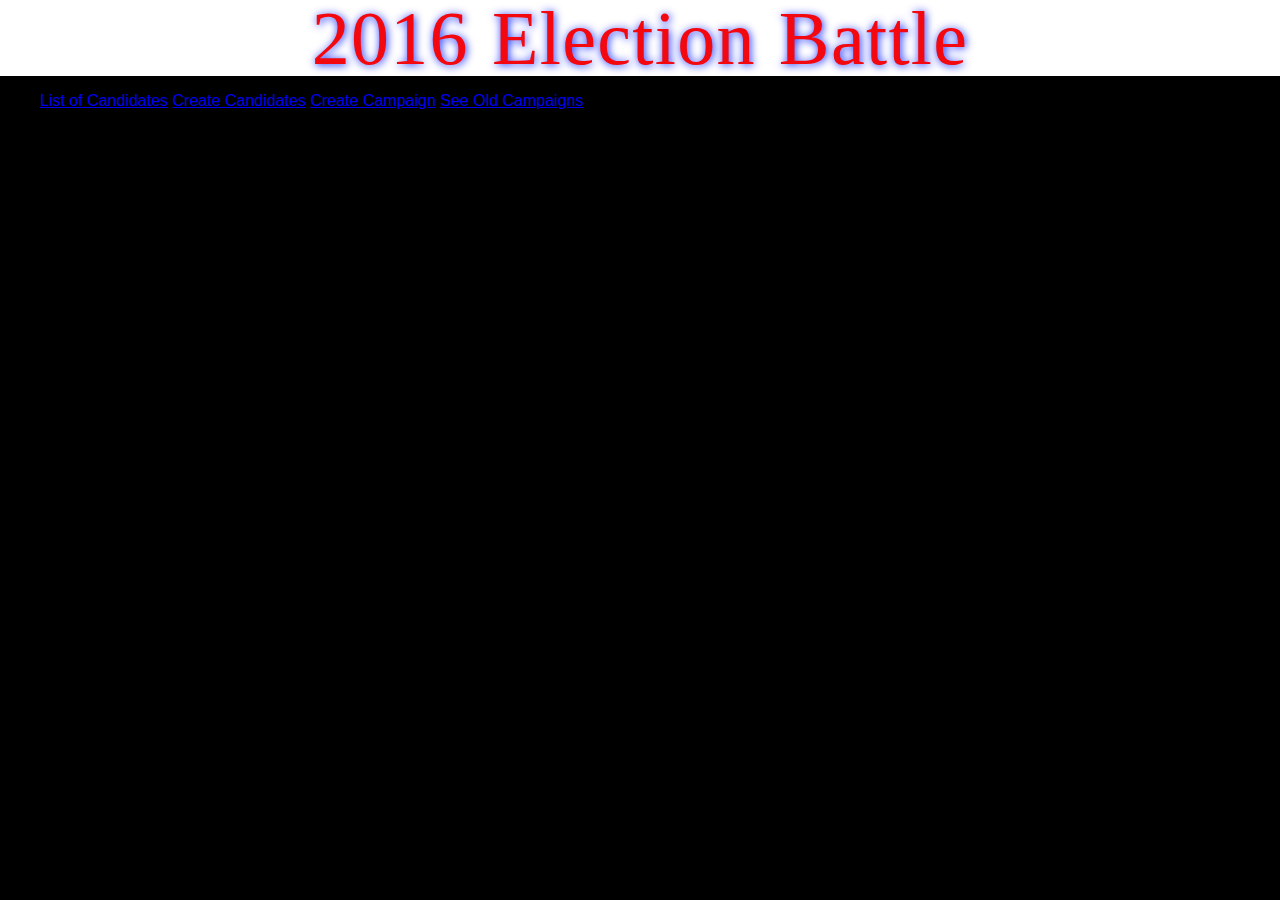
==== client/public/index.html @ ceeff2a2 "styled the background and header of the election page" ====
<!DOCTYPE html>
<html>
    <head>
        <meta charset='utf-8'>
        <title>2016 Election Battle</title>

        <link href='css/style.css' rel='stylesheet' type='text/css'>

    </head>
    <body>

        <header>
            <h1>2016 Election Battle</h1>
        </header>

        <nav>
            <ul>
                <li><a class='show-candidate-list' href='#'>List of Candidates</a></li>
                <li><a class='show-create-candidates' href='#'>Create Candidates</a></li>
                <li><a class='show-create-candidate' href='#'>Create Campaign</a></li>
                <li><a class='show-old-campaign' href='#'>See Old Campaigns</a></li>
                <!-- how can we make a specific section below visible? HINT: look at the _nav.scss file! -->
            </ul>
        </nav>

        <main>
            <section class='list-of-candidates'>
                <h2>List of Candidates</h2>
                <ul> </ul>
            </section>

            <!-- what other sections do we need? -->

            <section class='create-a-candidate'>
                <h2>Create a New Candidate</h2>
                <form>
                    <aside>
                        <label for='new-name'>Name</label>
                        <input type='text' id='name' name='name' required>
                    </aside>
                    <aside>
                        <label for='new-avatar'>Avatar</label>
                        <input type='text' id='image_url' name='image_url' required>
                    </aside>
                    <aside>
                        <label for='new-intelligence'>Intelligence</label>
                        <input type='number' id='intelligence' name='intelligence' min='0' max='10' value='0' required>
                    </aside>
                    <aside>
                        <label for='new-charisma'>Charisma</label>
                        <input type='number' id='charisma' name='charisma' min='0' max='10' value='0' required>
                    </aside>
                    <aside>
                        <label for='new-willpower'>Willpower</label>
                        <input type='number' id='willpower' name='willpower' min='0' max='10' value='0' required>
                    </aside>
                    <aside>
                        <input type='submit' value='Create Candidate'>
                    </aside>
                </form>
            </section>

        </main>

        <script src= "https://ajax.googleapis.com/ajax/libs/jquery/3.1.1/jquery.min.js"></script>
        <script src= 'js/data.js'></script>
        <script src= 'js/ui.js'></script>
    </body>
</html>
---- client/public/css/style.css ----
/*! normalize.css v5.0.0 | MIT License | github.com/necolas/normalize.css */
/**
 * 1. Change the default font family in all browsers (opinionated).
 * 2. Correct the line height in all browsers.
 * 3. Prevent adjustments of font size after orientation changes in
 *    IE on Windows Phone and in iOS.
 */
/* Document
   ========================================================================== */
html {
  font-family: sans-serif;
  /* 1 */
  line-height: 1.15;
  /* 2 */
  -ms-text-size-adjust: 100%;
  /* 3 */
  -webkit-text-size-adjust: 100%;
  /* 3 */ }

/* Sections
   ========================================================================== */
/**
 * Remove the margin in all browsers (opinionated).
 */
body {
  margin: 0; }

/**
 * Add the correct display in IE 9-.
 */
article,
aside,
footer,
header,
nav,
section {
  display: block; }

/**
 * Correct the font size and margin on `h1` elements within `section` and
 * `article` contexts in Chrome, Firefox, and Safari.
 */
h1 {
  font-size: 2em;
  margin: 0.67em 0; }

/* Grouping content
   ========================================================================== */
/**
 * Add the correct display in IE 9-.
 * 1. Add the correct display in IE.
 */
figcaption,
figure,
main {
  /* 1 */
  display: block; }

/**
 * Add the correct margin in IE 8.
 */
figure {
  margin: 1em 40px; }

/**
 * 1. Add the correct box sizing in Firefox.
 * 2. Show the overflow in Edge and IE.
 */
hr {
  box-sizing: content-box;
  /* 1 */
  height: 0;
  /* 1 */
  overflow: visible;
  /* 2 */ }

/**
 * 1. Correct the inheritance and scaling of font size in all browsers.
 * 2. Correct the odd `em` font sizing in all browsers.
 */
pre {
  font-family: monospace, monospace;
  /* 1 */
  font-size: 1em;
  /* 2 */ }

/* Text-level semantics
   ========================================================================== */
/**
 * 1. Remove the gray background on active links in IE 10.
 * 2. Remove gaps in links underline in iOS 8+ and Safari 8+.
 */
a {
  background-color: transparent;
  /* 1 */
  -webkit-text-decoration-skip: objects;
  /* 2 */ }

/**
 * Remove the outline on focused links when they are also active or hovered
 * in all browsers (opinionated).
 */
a:active,
a:hover {
  outline-width: 0; }

/**
 * 1. Remove the bottom border in Firefox 39-.
 * 2. Add the correct text decoration in Chrome, Edge, IE, Opera, and Safari.
 */
abbr[title] {
  border-bottom: none;
  /* 1 */
  text-decoration: underline;
  /* 2 */
  text-decoration: underline dotted;
  /* 2 */ }

/**
 * Prevent the duplicate application of `bolder` by the next rule in Safari 6.
 */
b,
strong {
  font-weight: inherit; }

/**
 * Add the correct font weight in Chrome, Edge, and Safari.
 */
b,
strong {
  font-weight: bolder; }

/**
 * 1. Correct the inheritance and scaling of font size in all browsers.
 * 2. Correct the odd `em` font sizing in all browsers.
 */
code,
kbd,
samp {
  font-family: monospace, monospace;
  /* 1 */
  font-size: 1em;
  /* 2 */ }

/**
 * Add the correct font style in Android 4.3-.
 */
dfn {
  font-style: italic; }

/**
 * Add the correct background and color in IE 9-.
 */
mark {
  background-color: #ff0;
  color: #000; }

/**
 * Add the correct font size in all browsers.
 */
small {
  font-size: 80%; }

/**
 * Prevent `sub` and `sup` elements from affecting the line height in
 * all browsers.
 */
sub,
sup {
  font-size: 75%;
  line-height: 0;
  position: relative;
  vertical-align: baseline; }

sub {
  bottom: -0.25em; }

sup {
  top: -0.5em; }

/* Embedded content
   ========================================================================== */
/**
 * Add the correct display in IE 9-.
 */
audio,
video {
  display: inline-block; }

/**
 * Add the correct display in iOS 4-7.
 */
audio:not([controls]) {
  display: none;
  height: 0; }

/**
 * Remove the border on images inside links in IE 10-.
 */
img {
  border-style: none; }

/**
 * Hide the overflow in IE.
 */
svg:not(:root) {
  overflow: hidden; }

/* Forms
   ========================================================================== */
/**
 * 1. Change the font styles in all browsers (opinionated).
 * 2. Remove the margin in Firefox and Safari.
 */
button,
input,
optgroup,
select,
textarea {
  font-family: sans-serif;
  /* 1 */
  font-size: 100%;
  /* 1 */
  line-height: 1.15;
  /* 1 */
  margin: 0;
  /* 2 */ }

/**
 * Show the overflow in IE.
 * 1. Show the overflow in Edge.
 */
button,
input {
  /* 1 */
  overflow: visible; }

/**
 * Remove the inheritance of text transform in Edge, Firefox, and IE.
 * 1. Remove the inheritance of text transform in Firefox.
 */
button,
select {
  /* 1 */
  text-transform: none; }

/**
 * 1. Prevent a WebKit bug where (2) destroys native `audio` and `video`
 *    controls in Android 4.
 * 2. Correct the inability to style clickable types in iOS and Safari.
 */
button,
html [type="button"],
[type="reset"],
[type="submit"] {
  -webkit-appearance: button;
  /* 2 */ }

/**
 * Remove the inner border and padding in Firefox.
 */
button::-moz-focus-inner,
[type="button"]::-moz-focus-inner,
[type="reset"]::-moz-focus-inner,
[type="submit"]::-moz-focus-inner {
  border-style: none;
  padding: 0; }

/**
 * Restore the focus styles unset by the previous rule.
 */
button:-moz-focusring,
[type="button"]:-moz-focusring,
[type="reset"]:-moz-focusring,
[type="submit"]:-moz-focusring {
  outline: 1px dotted ButtonText; }

/**
 * Change the border, margin, and padding in all browsers (opinionated).
 */
fieldset {
  border: 1px solid #c0c0c0;
  margin: 0 2px;
  padding: 0.35em 0.625em 0.75em; }

/**
 * 1. Correct the text wrapping in Edge and IE.
 * 2. Correct the color inheritance from `fieldset` elements in IE.
 * 3. Remove the padding so developers are not caught out when they zero out
 *    `fieldset` elements in all browsers.
 */
legend {
  box-sizing: border-box;
  /* 1 */
  color: inherit;
  /* 2 */
  display: table;
  /* 1 */
  max-width: 100%;
  /* 1 */
  padding: 0;
  /* 3 */
  white-space: normal;
  /* 1 */ }

/**
 * 1. Add the correct display in IE 9-.
 * 2. Add the correct vertical alignment in Chrome, Firefox, and Opera.
 */
progress {
  display: inline-block;
  /* 1 */
  vertical-align: baseline;
  /* 2 */ }

/**
 * Remove the default vertical scrollbar in IE.
 */
textarea {
  overflow: auto; }

/**
 * 1. Add the correct box sizing in IE 10-.
 * 2. Remove the padding in IE 10-.
 */
[type="checkbox"],
[type="radio"] {
  box-sizing: border-box;
  /* 1 */
  padding: 0;
  /* 2 */ }

/**
 * Correct the cursor style of increment and decrement buttons in Chrome.
 */
[type="number"]::-webkit-inner-spin-button,
[type="number"]::-webkit-outer-spin-button {
  height: auto; }

/**
 * 1. Correct the odd appearance in Chrome and Safari.
 * 2. Correct the outline style in Safari.
 */
[type="search"] {
  -webkit-appearance: textfield;
  /* 1 */
  outline-offset: -2px;
  /* 2 */ }

/**
 * Remove the inner padding and cancel buttons in Chrome and Safari on macOS.
 */
[type="search"]::-webkit-search-cancel-button,
[type="search"]::-webkit-search-decoration {
  -webkit-appearance: none; }

/**
 * 1. Correct the inability to style clickable types in iOS and Safari.
 * 2. Change font properties to `inherit` in Safari.
 */
::-webkit-file-upload-button {
  -webkit-appearance: button;
  /* 1 */
  font: inherit;
  /* 2 */ }

/* Interactive
   ========================================================================== */
/*
 * Add the correct display in IE 9-.
 * 1. Add the correct display in Edge, IE, and Firefox.
 */
details,
menu {
  display: block; }

/*
 * Add the correct display in all browsers.
 */
summary {
  display: list-item; }

/* Scripting
   ========================================================================== */
/**
 * Add the correct display in IE 9-.
 */
canvas {
  display: inline-block; }

/**
 * Add the correct display in IE.
 */
template {
  display: none; }

/* Hidden
   ========================================================================== */
/**
 * Add the correct display in IE 10-.
 */
[hidden] {
  display: none; }

body {
  background-image: url("http://www.ecollegetimes.com/wp-content/uploads/2016/10/53801535_xl.jpg");
  background-color: #000000;
  background-size: 100%; }

header {
  background-color: #FFFFFF; }

h1 {
  text-shadow: 1px 1px 8px #0820ff;
  font-weight: normal;
  color: #F2080E;
  letter-spacing: 1pt;
  word-spacing: 2pt;
  font-size: 76px;
  text-align: center;
  font-family: times new roman, times, serif;
  line-height: 1;
  margin: 0px;
  padding: 0px; }

nav ul li {
  display: inline-block; }

section {
  display: none; }

section.visible {
  display: block; }

/*# sourceMappingURL=style.css.map */
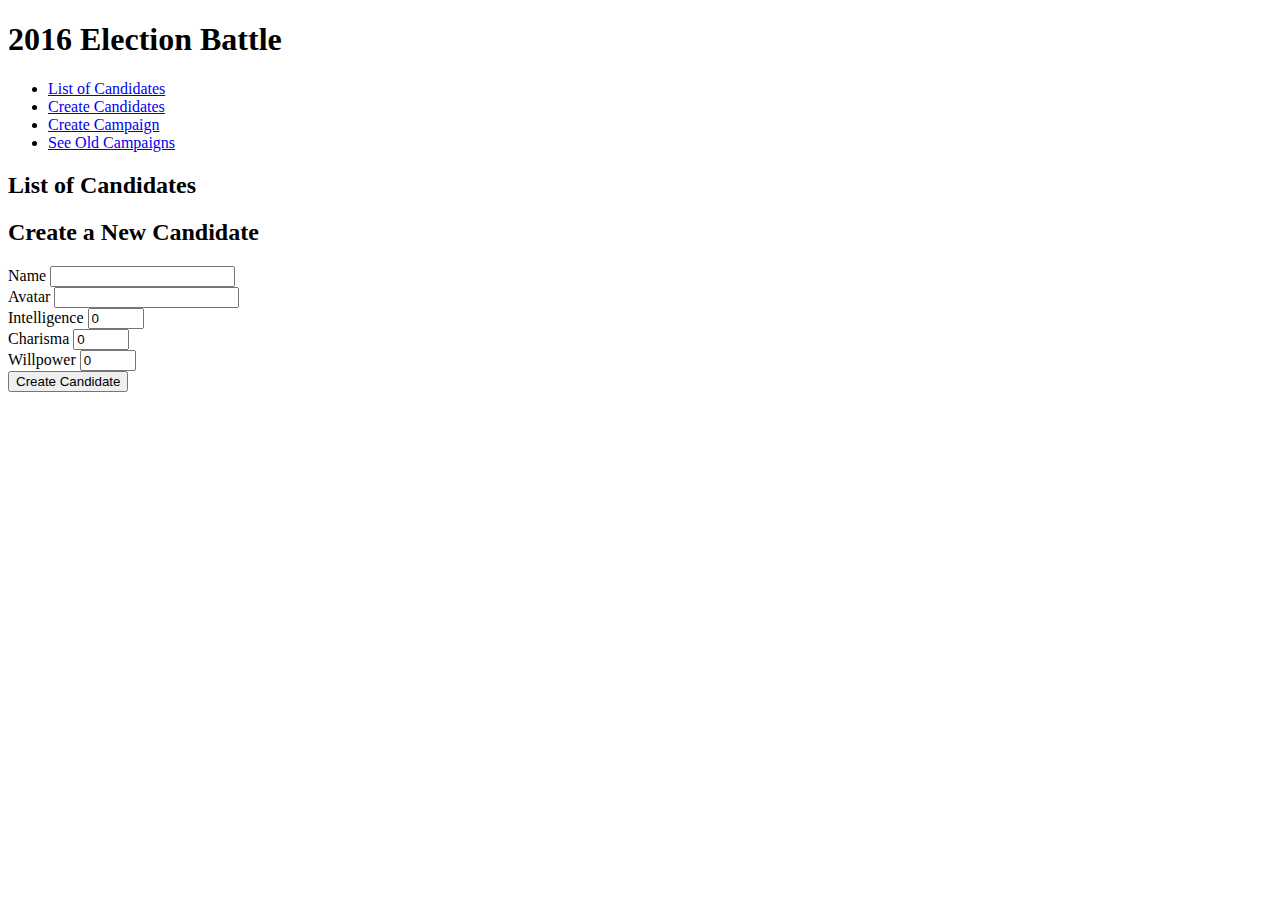
==== commit 250a5cae: "Merge branch 'clickList'" ====
--- a/client/public/index.html
+++ b/client/public/index.html
@@ -4,7 +4,7 @@
         <meta charset='utf-8'>
         <title>2016 Election Battle</title>
 
-        <link href='css/style.css' rel='stylesheet' type='text/css'>
+        <link href='style.css' rel='stylesheet' type='text/css'>
 
     </head>
     <body>
@@ -40,7 +40,7 @@
                     </aside>
                     <aside>
                         <label for='new-avatar'>Avatar</label>
-                        <input type='text' id='image_url' name='image_url' required>
+                        <input type='url' id='image_url' name='image_url' required>
                     </aside>
                     <aside>
                         <label for='new-intelligence'>Intelligence</label>
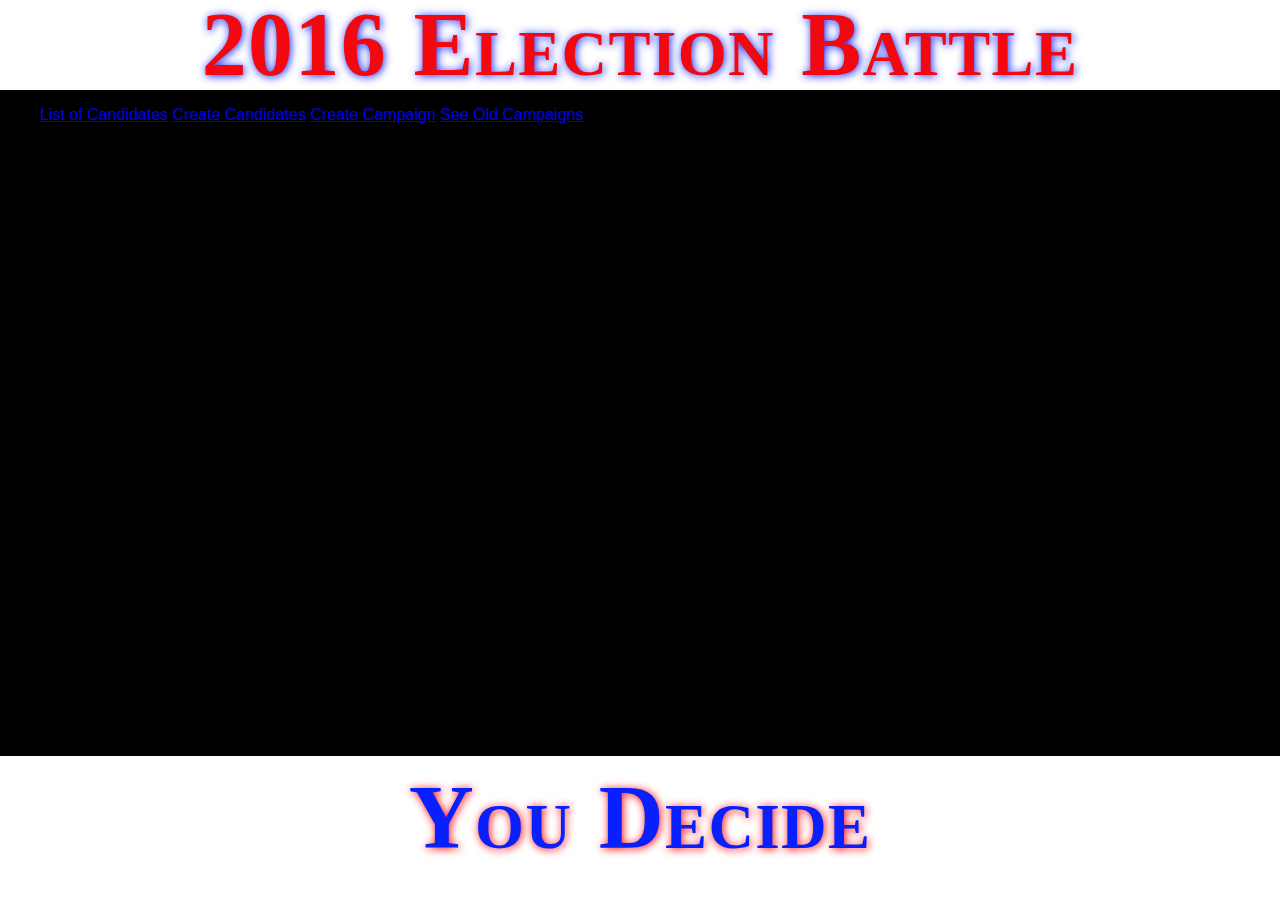
==== commit 7467e767: "big merge" ====
--- a/client/public/index.html
+++ b/client/public/index.html
@@ -4,7 +4,7 @@
         <meta charset='utf-8'>
         <title>2016 Election Battle</title>
 
-        <link href='style.css' rel='stylesheet' type='text/css'>
+        <link href='css/style.css' rel='stylesheet' type='text/css'>
 
     </head>
     <body>
@@ -40,7 +40,7 @@
                     </aside>
                     <aside>
                         <label for='new-avatar'>Avatar</label>
-                        <input type='url' id='image_url' name='image_url' required>
+                        <input type='text' id='image_url' name='image_url' required>
                     </aside>
                     <aside>
                         <label for='new-intelligence'>Intelligence</label>
@@ -62,6 +62,8 @@
 
         </main>
 
+        <footer><h2>You Decide</h2></footer>
+
         <script src= "https://ajax.googleapis.com/ajax/libs/jquery/3.1.1/jquery.min.js"></script>
         <script src= 'js/data.js'></script>
         <script src= 'js/ui.js'></script>
--- a/client/public/css/style.css
+++ b/client/public/css/style.css
@@ -0,0 +1,458 @@
+/*! normalize.css v5.0.0 | MIT License | github.com/necolas/normalize.css */
+/**
+ * 1. Change the default font family in all browsers (opinionated).
+ * 2. Correct the line height in all browsers.
+ * 3. Prevent adjustments of font size after orientation changes in
+ *    IE on Windows Phone and in iOS.
+ */
+/* Document
+   ========================================================================== */
+html {
+  font-family: sans-serif;
+  /* 1 */
+  line-height: 1.15;
+  /* 2 */
+  -ms-text-size-adjust: 100%;
+  /* 3 */
+  -webkit-text-size-adjust: 100%;
+  /* 3 */ }
+
+/* Sections
+   ========================================================================== */
+/**
+ * Remove the margin in all browsers (opinionated).
+ */
+body {
+  margin: 0; }
+
+/**
+ * Add the correct display in IE 9-.
+ */
+article,
+aside,
+footer,
+header,
+nav,
+section {
+  display: block; }
+
+/**
+ * Correct the font size and margin on `h1` elements within `section` and
+ * `article` contexts in Chrome, Firefox, and Safari.
+ */
+h1 {
+  font-size: 2em;
+  margin: 0.67em 0; }
+
+/* Grouping content
+   ========================================================================== */
+/**
+ * Add the correct display in IE 9-.
+ * 1. Add the correct display in IE.
+ */
+figcaption,
+figure,
+main {
+  /* 1 */
+  display: block; }
+
+/**
+ * Add the correct margin in IE 8.
+ */
+figure {
+  margin: 1em 40px; }
+
+/**
+ * 1. Add the correct box sizing in Firefox.
+ * 2. Show the overflow in Edge and IE.
+ */
+hr {
+  box-sizing: content-box;
+  /* 1 */
+  height: 0;
+  /* 1 */
+  overflow: visible;
+  /* 2 */ }
+
+/**
+ * 1. Correct the inheritance and scaling of font size in all browsers.
+ * 2. Correct the odd `em` font sizing in all browsers.
+ */
+pre {
+  font-family: monospace, monospace;
+  /* 1 */
+  font-size: 1em;
+  /* 2 */ }
+
+/* Text-level semantics
+   ========================================================================== */
+/**
+ * 1. Remove the gray background on active links in IE 10.
+ * 2. Remove gaps in links underline in iOS 8+ and Safari 8+.
+ */
+a {
+  background-color: transparent;
+  /* 1 */
+  -webkit-text-decoration-skip: objects;
+  /* 2 */ }
+
+/**
+ * Remove the outline on focused links when they are also active or hovered
+ * in all browsers (opinionated).
+ */
+a:active,
+a:hover {
+  outline-width: 0; }
+
+/**
+ * 1. Remove the bottom border in Firefox 39-.
+ * 2. Add the correct text decoration in Chrome, Edge, IE, Opera, and Safari.
+ */
+abbr[title] {
+  border-bottom: none;
+  /* 1 */
+  text-decoration: underline;
+  /* 2 */
+  text-decoration: underline dotted;
+  /* 2 */ }
+
+/**
+ * Prevent the duplicate application of `bolder` by the next rule in Safari 6.
+ */
+b,
+strong {
+  font-weight: inherit; }
+
+/**
+ * Add the correct font weight in Chrome, Edge, and Safari.
+ */
+b,
+strong {
+  font-weight: bolder; }
+
+/**
+ * 1. Correct the inheritance and scaling of font size in all browsers.
+ * 2. Correct the odd `em` font sizing in all browsers.
+ */
+code,
+kbd,
+samp {
+  font-family: monospace, monospace;
+  /* 1 */
+  font-size: 1em;
+  /* 2 */ }
+
+/**
+ * Add the correct font style in Android 4.3-.
+ */
+dfn {
+  font-style: italic; }
+
+/**
+ * Add the correct background and color in IE 9-.
+ */
+mark {
+  background-color: #ff0;
+  color: #000; }
+
+/**
+ * Add the correct font size in all browsers.
+ */
+small {
+  font-size: 80%; }
+
+/**
+ * Prevent `sub` and `sup` elements from affecting the line height in
+ * all browsers.
+ */
+sub,
+sup {
+  font-size: 75%;
+  line-height: 0;
+  position: relative;
+  vertical-align: baseline; }
+
+sub {
+  bottom: -0.25em; }
+
+sup {
+  top: -0.5em; }
+
+/* Embedded content
+   ========================================================================== */
+/**
+ * Add the correct display in IE 9-.
+ */
+audio,
+video {
+  display: inline-block; }
+
+/**
+ * Add the correct display in iOS 4-7.
+ */
+audio:not([controls]) {
+  display: none;
+  height: 0; }
+
+/**
+ * Remove the border on images inside links in IE 10-.
+ */
+img {
+  border-style: none; }
+
+/**
+ * Hide the overflow in IE.
+ */
+svg:not(:root) {
+  overflow: hidden; }
+
+/* Forms
+   ========================================================================== */
+/**
+ * 1. Change the font styles in all browsers (opinionated).
+ * 2. Remove the margin in Firefox and Safari.
+ */
+button,
+input,
+optgroup,
+select,
+textarea {
+  font-family: sans-serif;
+  /* 1 */
+  font-size: 100%;
+  /* 1 */
+  line-height: 1.15;
+  /* 1 */
+  margin: 0;
+  /* 2 */ }
+
+/**
+ * Show the overflow in IE.
+ * 1. Show the overflow in Edge.
+ */
+button,
+input {
+  /* 1 */
+  overflow: visible; }
+
+/**
+ * Remove the inheritance of text transform in Edge, Firefox, and IE.
+ * 1. Remove the inheritance of text transform in Firefox.
+ */
+button,
+select {
+  /* 1 */
+  text-transform: none; }
+
+/**
+ * 1. Prevent a WebKit bug where (2) destroys native `audio` and `video`
+ *    controls in Android 4.
+ * 2. Correct the inability to style clickable types in iOS and Safari.
+ */
+button,
+html [type="button"],
+[type="reset"],
+[type="submit"] {
+  -webkit-appearance: button;
+  /* 2 */ }
+
+/**
+ * Remove the inner border and padding in Firefox.
+ */
+button::-moz-focus-inner,
+[type="button"]::-moz-focus-inner,
+[type="reset"]::-moz-focus-inner,
+[type="submit"]::-moz-focus-inner {
+  border-style: none;
+  padding: 0; }
+
+/**
+ * Restore the focus styles unset by the previous rule.
+ */
+button:-moz-focusring,
+[type="button"]:-moz-focusring,
+[type="reset"]:-moz-focusring,
+[type="submit"]:-moz-focusring {
+  outline: 1px dotted ButtonText; }
+
+/**
+ * Change the border, margin, and padding in all browsers (opinionated).
+ */
+fieldset {
+  border: 1px solid #c0c0c0;
+  margin: 0 2px;
+  padding: 0.35em 0.625em 0.75em; }
+
+/**
+ * 1. Correct the text wrapping in Edge and IE.
+ * 2. Correct the color inheritance from `fieldset` elements in IE.
+ * 3. Remove the padding so developers are not caught out when they zero out
+ *    `fieldset` elements in all browsers.
+ */
+legend {
+  box-sizing: border-box;
+  /* 1 */
+  color: inherit;
+  /* 2 */
+  display: table;
+  /* 1 */
+  max-width: 100%;
+  /* 1 */
+  padding: 0;
+  /* 3 */
+  white-space: normal;
+  /* 1 */ }
+
+/**
+ * 1. Add the correct display in IE 9-.
+ * 2. Add the correct vertical alignment in Chrome, Firefox, and Opera.
+ */
+progress {
+  display: inline-block;
+  /* 1 */
+  vertical-align: baseline;
+  /* 2 */ }
+
+/**
+ * Remove the default vertical scrollbar in IE.
+ */
+textarea {
+  overflow: auto; }
+
+/**
+ * 1. Add the correct box sizing in IE 10-.
+ * 2. Remove the padding in IE 10-.
+ */
+[type="checkbox"],
+[type="radio"] {
+  box-sizing: border-box;
+  /* 1 */
+  padding: 0;
+  /* 2 */ }
+
+/**
+ * Correct the cursor style of increment and decrement buttons in Chrome.
+ */
+[type="number"]::-webkit-inner-spin-button,
+[type="number"]::-webkit-outer-spin-button {
+  height: auto; }
+
+/**
+ * 1. Correct the odd appearance in Chrome and Safari.
+ * 2. Correct the outline style in Safari.
+ */
+[type="search"] {
+  -webkit-appearance: textfield;
+  /* 1 */
+  outline-offset: -2px;
+  /* 2 */ }
+
+/**
+ * Remove the inner padding and cancel buttons in Chrome and Safari on macOS.
+ */
+[type="search"]::-webkit-search-cancel-button,
+[type="search"]::-webkit-search-decoration {
+  -webkit-appearance: none; }
+
+/**
+ * 1. Correct the inability to style clickable types in iOS and Safari.
+ * 2. Change font properties to `inherit` in Safari.
+ */
+::-webkit-file-upload-button {
+  -webkit-appearance: button;
+  /* 1 */
+  font: inherit;
+  /* 2 */ }
+
+/* Interactive
+   ========================================================================== */
+/*
+ * Add the correct display in IE 9-.
+ * 1. Add the correct display in Edge, IE, and Firefox.
+ */
+details,
+menu {
+  display: block; }
+
+/*
+ * Add the correct display in all browsers.
+ */
+summary {
+  display: list-item; }
+
+/* Scripting
+   ========================================================================== */
+/**
+ * Add the correct display in IE 9-.
+ */
+canvas {
+  display: inline-block; }
+
+/**
+ * Add the correct display in IE.
+ */
+template {
+  display: none; }
+
+/* Hidden
+   ========================================================================== */
+/**
+ * Add the correct display in IE 10-.
+ */
+[hidden] {
+  display: none; }
+
+body {
+  background-image: url("http://www.ecollegetimes.com/wp-content/uploads/2016/10/53801535_xl.jpg");
+  background-color: #000000;
+  background-size: 100%; }
+
+header {
+  background-color: #FFFFFF;
+  border-bottom-color: red; }
+
+h1 {
+  text-shadow: 1px 1px 8px #0820ff;
+  font-weight: bold;
+  font-variant: small-caps;
+  color: #F2080E;
+  letter-spacing: 1pt;
+  word-spacing: 2pt;
+  font-size: 90px;
+  text-align: center;
+  font-family: times new roman, times, serif;
+  line-height: 1;
+  margin: 0px;
+  padding: 0px; }
+
+footer {
+  position: absolute;
+  bottom: 0;
+  height: 144px;
+  background: #FFFFFF;
+  width: 100%; }
+
+h2 {
+  text-shadow: 1px 1px 8px red;
+  font-weight: bold;
+  font-variant: small-caps;
+  color: #0820FF;
+  letter-spacing: 1pt;
+  word-spacing: 2pt;
+  font-size: 90px;
+  text-align: center;
+  font-family: times new roman, times, serif;
+  line-height: 1;
+  margin-top: 17px;
+  padding: 0px; }
+
+nav ul li {
+  display: inline-block; }
+
+section {
+  display: none; }
+
+section.visible {
+  display: block; }
+
+/*# sourceMappingURL=style.css.map */
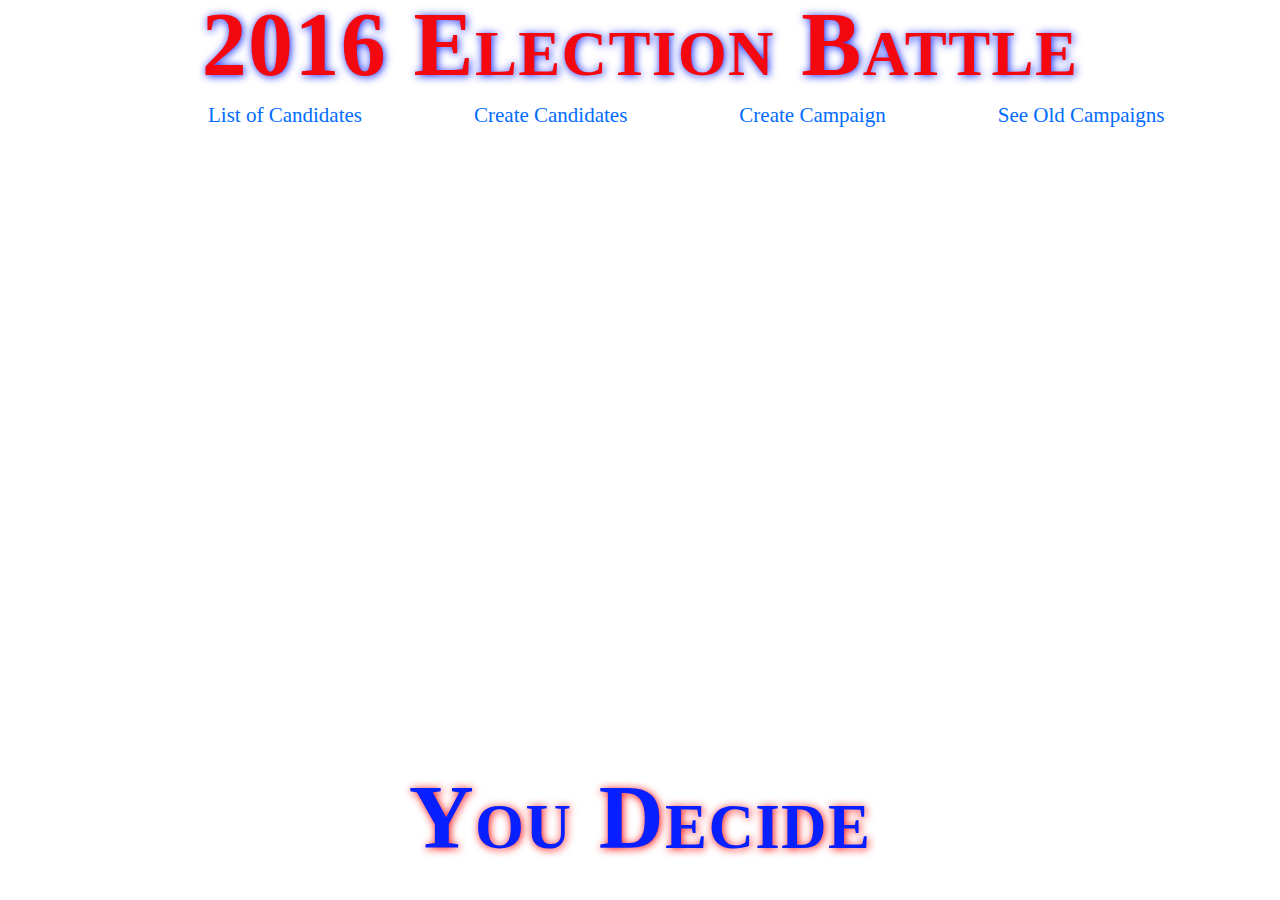
==== commit b4fa10d9: "more styles in nav and the forms" ====
--- a/client/public/index.html
+++ b/client/public/index.html
@@ -40,7 +40,7 @@
                     </aside>
                     <aside>
                         <label for='new-avatar'>Avatar</label>
-                        <input type='text' id='image_url' name='image_url' required>
+                        <input type='url' id='image_url' name='image_url' required>
                     </aside>
                     <aside>
                         <label for='new-intelligence'>Intelligence</label>
@@ -62,7 +62,7 @@
 
         </main>
 
-        <footer><h2>You Decide</h2></footer>
+        <footer><h4>You Decide</h4></footer>
 
         <script src= "https://ajax.googleapis.com/ajax/libs/jquery/3.1.1/jquery.min.js"></script>
         <script src= 'js/data.js'></script>
--- a/client/public/css/style.css
+++ b/client/public/css/style.css
@@ -404,7 +404,6 @@
 
 body {
   background-image: url("http://www.ecollegetimes.com/wp-content/uploads/2016/10/53801535_xl.jpg");
-  background-color: #000000;
   background-size: 100%; }
 
 header {
@@ -432,7 +431,7 @@
   background: #FFFFFF;
   width: 100%; }
 
-h2 {
+h4 {
   text-shadow: 1px 1px 8px red;
   font-weight: bold;
   font-variant: small-caps;
@@ -441,13 +440,13 @@
   word-spacing: 2pt;
   font-size: 90px;
   text-align: center;
-  font-family: times new roman, times, serif;
+  font-family: 'Times New Roman', times, serif;
   line-height: 1;
   margin-top: 17px;
   padding: 0px; }
 
-nav ul li {
-  display: inline-block; }
+h2 {
+  font-family: "Courier New", Courier, monospace; }
 
 section {
   display: none; }
@@ -455,4 +454,88 @@
 section.visible {
   display: block; }
 
+ul {
+  background-image: url("https://upload.wikimedia.org/wikipedia/commons/thumb/0/03/Bonnie_Blue_flag_of_the_Confederate_States_of_America.svg/250px-Bonnie_Blue_flag_of_the_Confederate_States_of_America.svg.png");
+  background-position: right;
+  list-style-type: none;
+  height: 50px;
+  margin: 0;
+  text-align: center; }
+
+li {
+  float: left; }
+
+ul a {
+  background-image: url("https://upload.wikimedia.org/wikipedia/commons/thumb/0/03/Bonnie_Blue_flag_of_the_Confederate_States_of_America.svg/250px-Bonnie_Blue_flag_of_the_Confederate_States_of_America.svg.png");
+  background-repeat: no-repeat;
+  background-position: right;
+  padding-right: 0px;
+  padding-left: 112px;
+  display: block;
+  /*margin-right: 0%;
+  margin-left: 100%;*/
+  width: 100%;
+  line-height: 50px;
+  text-decoration: none;
+  font-family: Georgia, "Times New Roman", Times, serif;
+  font-size: 21px;
+  color: #006cff;
+  text-shadow: -1px 0 #ffffff, 0 1px #ffffff, 1px 0 #ffffff, 0 -1px #ffffff; }
+
+ul a:hover {
+  color: #ffffff;
+  text-shadow: -1px 0 #006cff, 0 1px #006cff, 1px 0 #006cff, 0 -1px #006cff; }
+
+* {
+  font-family: Courier New; }
+
+h2 {
+  font-weight: bold;
+  font-size: 14pt;
+  padding: 5px 0;
+  margin: 5px 0;
+  border: 1px solid #ff0000;
+  border-width: 2px 0; }
+
+h3 {
+  font-weight: normal;
+  font-size: 12pt;
+  padding: 5px 0;
+  margin: 5px 0;
+  border: 1px solid #0000ff;
+  border-width: 1px 0; }
+
+input[type='submit'] {
+  padding: 5px 20px;
+  cursor: pointer; }
+
+aside label {
+  display: block;
+  list-style: none;
+  margin: 0;
+  padding: 0; }
+
+aside label {
+  padding: 5px 0; }
+
+aside label {
+  display: block;
+  cursor: pointer; }
+
+.button {
+  margin-top: 10px;
+  background: #ff0000;
+  background-image: linear-gradient(to bottom, #ff0000, #0099ff);
+  border-radius: 28px;
+  font-family: Courier New;
+  color: #ffffff;
+  font-size: 15px;
+  padding: 10px 20px 10px 20px;
+  text-decoration: none; }
+
+.button:hover {
+  background: #0099ff;
+  background-image: linear-gradient(to bottom, #0099ff, #ff0000);
+  text-decoration: none; }
+
 /*# sourceMappingURL=style.css.map */
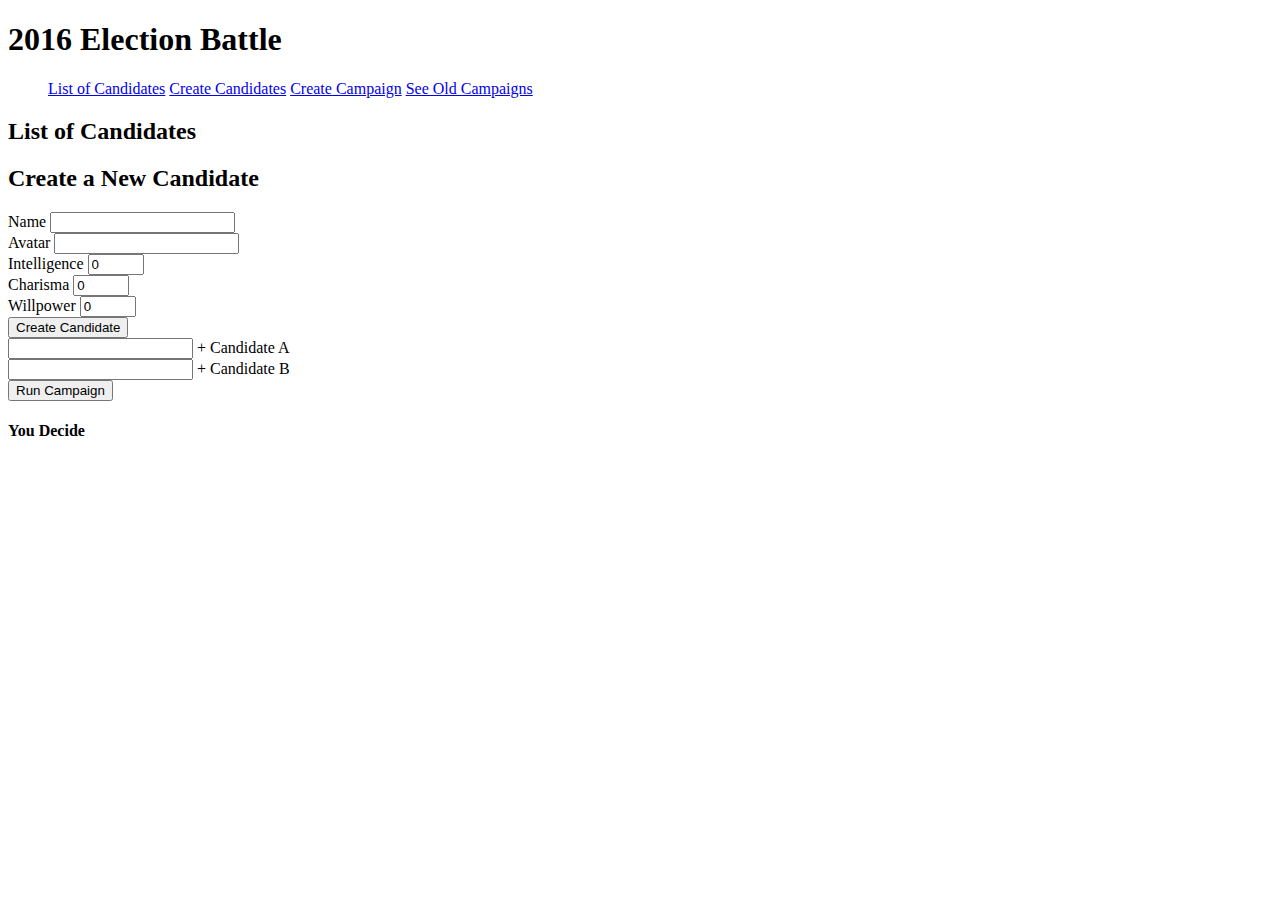
==== commit 41b746f4: "added html for run campaign" ====
--- a/client/public/index.html
+++ b/client/public/index.html
@@ -1,71 +1,93 @@
 <!DOCTYPE html>
 <html>
-    <head>
-        <meta charset='utf-8'>
-        <title>2016 Election Battle</title>
 
-        <link href='css/style.css' rel='stylesheet' type='text/css'>
+<head>
+    <meta charset='utf-8'>
+    <meta name=viewport content='width=320'>
+    <title>2016 Election Battle</title>
 
-    </head>
-    <body>
+    <link href='css/style.css' rel='stylesheet' type='text/css'>
 
-        <header>
-            <h1>2016 Election Battle</h1>
-        </header>
+</head>
 
-        <nav>
-            <ul>
-                <li><a class='show-candidate-list' href='#'>List of Candidates</a></li>
-                <li><a class='show-create-candidates' href='#'>Create Candidates</a></li>
-                <li><a class='show-create-candidate' href='#'>Create Campaign</a></li>
-                <li><a class='show-old-campaign' href='#'>See Old Campaigns</a></li>
-                <!-- how can we make a specific section below visible? HINT: look at the _nav.scss file! -->
-            </ul>
-        </nav>
+<body>
 
-        <main>
-            <section class='list-of-candidates'>
-                <h2>List of Candidates</h2>
-                <ul> </ul>
-            </section>
+    <header>
+        <h1>2016 Election Battle</h1>
+    </header>
 
-            <!-- what other sections do we need? -->
+    <nav>
+        <ul>
+            <li><a class='show-candidate-list' href='#'>List of Candidates</a></li>
+            <li><a class='show-create-candidates' href='#'>Create Candidates</a></li>
+            <li><a class='show-create-candidate' href='#'>Create Campaign</a></li>
+            <li><a class='show-old-campaign' href='#'>See Old Campaigns</a></li>
+            <!-- how can we make a specific section below visible? HINT: look at the _nav.scss file! -->
+        </ul>
+    </nav>
 
-            <section class='create-a-candidate'>
-                <h2>Create a New Candidate</h2>
-                <form>
-                    <aside>
-                        <label for='new-name'>Name</label>
-                        <input type='text' id='name' name='name' required>
-                    </aside>
-                    <aside>
-                        <label for='new-avatar'>Avatar</label>
-                        <input type='url' id='image_url' name='image_url' required>
-                    </aside>
-                    <aside>
-                        <label for='new-intelligence'>Intelligence</label>
-                        <input type='number' id='intelligence' name='intelligence' min='0' max='10' value='0' required>
-                    </aside>
-                    <aside>
-                        <label for='new-charisma'>Charisma</label>
-                        <input type='number' id='charisma' name='charisma' min='0' max='10' value='0' required>
-                    </aside>
-                    <aside>
-                        <label for='new-willpower'>Willpower</label>
-                        <input type='number' id='willpower' name='willpower' min='0' max='10' value='0' required>
-                    </aside>
-                    <aside>
-                        <input type='submit' value='Create Candidate'>
-                    </aside>
-                </form>
-            </section>
+    <main>
+        <section class='list-of-candidates'>
+            <h2>List of Candidates</h2>
+            <ul> </ul>
+        </section>
 
-        </main>
+        <!-- what other sections do we need? -->
 
-        <footer><h4>You Decide</h4></footer>
+        <section class='create-a-candidate'>
+            <h2>Create a New Candidate</h2>
+            <form>
+                <aside>
+                    <label for='new-name'>Name</label>
+                    <input type='text' id='name' name='name' required>
+                </aside>
+                <aside>
+                    <label for='new-avatar'>Avatar</label>
+                    <input type='url' id='image_url' name='image_url' required>
+                </aside>
+                <aside>
+                    <label for='new-intelligence'>Intelligence</label>
+                    <input type='number' id='intelligence' name='intelligence' min='0' max='10' value='0' required>
+                </aside>
+                <aside>
+                    <label for='new-charisma'>Charisma</label>
+                    <input type='number' id='charisma' name='charisma' min='0' max='10' value='0' required>
+                </aside>
+                <aside>
+                    <label for='new-willpower'>Willpower</label>
+                    <input type='number' id='willpower' name='willpower' min='0' max='10' value='0' required>
+                </aside>
+                <aside>
+                    <input type='submit' value='Create Candidate' class='button'>
+                </aside>
+            </form>
+        </section>
 
-        <script src= "https://ajax.googleapis.com/ajax/libs/jquery/3.1.1/jquery.min.js"></script>
-        <script src= 'js/data.js'></script>
-        <script src= 'js/ui.js'></script>
-    </body>
+        <section class='run-campaign'>
+            <aside>
+                <input id='name' name='name' class='cadidateA'> + <label for='candidateName'> Candidate A </label>
+            </aside>
+
+            <aside>
+                <input id='name' name='name' class='candidateB' /> + <label for=candidateName> Candidate B </label>
+            </aside>
+
+            <aside>
+                <input type='submit' value='Run Campaign' class='button'>
+            </aside>
+        </section>
+
+
+
+
+    </main>
+
+    <footer>
+        <h4>You Decide</h4></footer>
+
+    <script src="https://ajax.googleapis.com/ajax/libs/jquery/3.1.1/jquery.min.js"></script>
+    <script src='js/data.js'></script>
+    <script src='js/ui.js'></script>
+</body>
+
 </html>
--- a/client/public/css/style.css
+++ b/client/public/css/style.css
@@ -1,416 +1,17 @@
-/*! normalize.css v5.0.0 | MIT License | github.com/necolas/normalize.css */
-/**
- * 1. Change the default font family in all browsers (opinionated).
- * 2. Correct the line height in all browsers.
- * 3. Prevent adjustments of font size after orientation changes in
- *    IE on Windows Phone and in iOS.
- */
-/* Document
-   ========================================================================== */
-html {
-  font-family: sans-serif;
-  /* 1 */
-  line-height: 1.15;
-  /* 2 */
-  -ms-text-size-adjust: 100%;
-  /* 3 */
-  -webkit-text-size-adjust: 100%;
-  /* 3 */ }
 
-/* Sections
-   ========================================================================== */
-/**
- * Remove the margin in all browsers (opinionated).
- */
-body {
-  margin: 0; }
-
-/**
- * Add the correct display in IE 9-.
- */
-article,
-aside,
-footer,
-header,
-nav,
-section {
-  display: block; }
-
-/**
- * Correct the font size and margin on `h1` elements within `section` and
- * `article` contexts in Chrome, Firefox, and Safari.
- */
-h1 {
-  font-size: 2em;
-  margin: 0.67em 0; }
-
-/* Grouping content
-   ========================================================================== */
-/**
- * Add the correct display in IE 9-.
- * 1. Add the correct display in IE.
- */
-figcaption,
-figure,
-main {
-  /* 1 */
-  display: block; }
-
-/**
- * Add the correct margin in IE 8.
- */
-figure {
-  margin: 1em 40px; }
-
-/**
- * 1. Add the correct box sizing in Firefox.
- * 2. Show the overflow in Edge and IE.
- */
-hr {
-  box-sizing: content-box;
-  /* 1 */
-  height: 0;
-  /* 1 */
-  overflow: visible;
-  /* 2 */ }
-
-/**
- * 1. Correct the inheritance and scaling of font size in all browsers.
- * 2. Correct the odd `em` font sizing in all browsers.
- */
-pre {
-  font-family: monospace, monospace;
-  /* 1 */
-  font-size: 1em;
-  /* 2 */ }
-
-/* Text-level semantics
-   ========================================================================== */
-/**
- * 1. Remove the gray background on active links in IE 10.
- * 2. Remove gaps in links underline in iOS 8+ and Safari 8+.
- */
-a {
-  background-color: transparent;
-  /* 1 */
-  -webkit-text-decoration-skip: objects;
-  /* 2 */ }
-
-/**
- * Remove the outline on focused links when they are also active or hovered
- * in all browsers (opinionated).
- */
-a:active,
-a:hover {
-  outline-width: 0; }
-
-/**
- * 1. Remove the bottom border in Firefox 39-.
- * 2. Add the correct text decoration in Chrome, Edge, IE, Opera, and Safari.
- */
-abbr[title] {
-  border-bottom: none;
-  /* 1 */
-  text-decoration: underline;
-  /* 2 */
-  text-decoration: underline dotted;
-  /* 2 */ }
-
-/**
- * Prevent the duplicate application of `bolder` by the next rule in Safari 6.
- */
-b,
-strong {
-  font-weight: inherit; }
-
-/**
- * Add the correct font weight in Chrome, Edge, and Safari.
- */
-b,
-strong {
-  font-weight: bolder; }
-
-/**
- * 1. Correct the inheritance and scaling of font size in all browsers.
- * 2. Correct the odd `em` font sizing in all browsers.
- */
-code,
-kbd,
-samp {
-  font-family: monospace, monospace;
-  /* 1 */
-  font-size: 1em;
-  /* 2 */ }
-
-/**
- * Add the correct font style in Android 4.3-.
- */
-dfn {
-  font-style: italic; }
-
-/**
- * Add the correct background and color in IE 9-.
- */
-mark {
-  background-color: #ff0;
-  color: #000; }
-
-/**
- * Add the correct font size in all browsers.
- */
-small {
-  font-size: 80%; }
-
-/**
- * Prevent `sub` and `sup` elements from affecting the line height in
- * all browsers.
- */
-sub,
-sup {
-  font-size: 75%;
-  line-height: 0;
-  position: relative;
-  vertical-align: baseline; }
-
-sub {
-  bottom: -0.25em; }
-
-sup {
-  top: -0.5em; }
-
-/* Embedded content
-   ========================================================================== */
-/**
- * Add the correct display in IE 9-.
- */
-audio,
-video {
-  display: inline-block; }
-
-/**
- * Add the correct display in iOS 4-7.
- */
-audio:not([controls]) {
-  display: none;
-  height: 0; }
-
-/**
- * Remove the border on images inside links in IE 10-.
- */
-img {
-  border-style: none; }
-
-/**
- * Hide the overflow in IE.
- */
-svg:not(:root) {
-  overflow: hidden; }
-
-/* Forms
-   ========================================================================== */
-/**
- * 1. Change the font styles in all browsers (opinionated).
- * 2. Remove the margin in Firefox and Safari.
- */
-button,
-input,
-optgroup,
-select,
-textarea {
-  font-family: sans-serif;
-  /* 1 */
-  font-size: 100%;
-  /* 1 */
-  line-height: 1.15;
-  /* 1 */
-  margin: 0;
-  /* 2 */ }
-
-/**
- * Show the overflow in IE.
- * 1. Show the overflow in Edge.
- */
-button,
-input {
-  /* 1 */
-  overflow: visible; }
-
-/**
- * Remove the inheritance of text transform in Edge, Firefox, and IE.
- * 1. Remove the inheritance of text transform in Firefox.
- */
-button,
-select {
-  /* 1 */
-  text-transform: none; }
-
-/**
- * 1. Prevent a WebKit bug where (2) destroys native `audio` and `video`
- *    controls in Android 4.
- * 2. Correct the inability to style clickable types in iOS and Safari.
- */
-button,
-html [type="button"],
-[type="reset"],
-[type="submit"] {
-  -webkit-appearance: button;
-  /* 2 */ }
-
-/**
- * Remove the inner border and padding in Firefox.
- */
-button::-moz-focus-inner,
-[type="button"]::-moz-focus-inner,
-[type="reset"]::-moz-focus-inner,
-[type="submit"]::-moz-focus-inner {
-  border-style: none;
-  padding: 0; }
-
-/**
- * Restore the focus styles unset by the previous rule.
- */
-button:-moz-focusring,
-[type="button"]:-moz-focusring,
-[type="reset"]:-moz-focusring,
-[type="submit"]:-moz-focusring {
-  outline: 1px dotted ButtonText; }
-
-/**
- * Change the border, margin, and padding in all browsers (opinionated).
- */
-fieldset {
-  border: 1px solid #c0c0c0;
-  margin: 0 2px;
-  padding: 0.35em 0.625em 0.75em; }
-
-/**
- * 1. Correct the text wrapping in Edge and IE.
- * 2. Correct the color inheritance from `fieldset` elements in IE.
- * 3. Remove the padding so developers are not caught out when they zero out
- *    `fieldset` elements in all browsers.
- */
-legend {
-  box-sizing: border-box;
-  /* 1 */
-  color: inherit;
-  /* 2 */
-  display: table;
-  /* 1 */
-  max-width: 100%;
-  /* 1 */
-  padding: 0;
-  /* 3 */
-  white-space: normal;
-  /* 1 */ }
-
-/**
- * 1. Add the correct display in IE 9-.
- * 2. Add the correct vertical alignment in Chrome, Firefox, and Opera.
- */
-progress {
-  display: inline-block;
-  /* 1 */
-  vertical-align: baseline;
-  /* 2 */ }
-
-/**
- * Remove the default vertical scrollbar in IE.
- */
-textarea {
-  overflow: auto; }
-
-/**
- * 1. Add the correct box sizing in IE 10-.
- * 2. Remove the padding in IE 10-.
- */
-[type="checkbox"],
-[type="radio"] {
-  box-sizing: border-box;
-  /* 1 */
-  padding: 0;
-  /* 2 */ }
-
-/**
- * Correct the cursor style of increment and decrement buttons in Chrome.
- */
-[type="number"]::-webkit-inner-spin-button,
-[type="number"]::-webkit-outer-spin-button {
-  height: auto; }
-
-/**
- * 1. Correct the odd appearance in Chrome and Safari.
- * 2. Correct the outline style in Safari.
- */
-[type="search"] {
-  -webkit-appearance: textfield;
-  /* 1 */
-  outline-offset: -2px;
-  /* 2 */ }
-
-/**
- * Remove the inner padding and cancel buttons in Chrome and Safari on macOS.
- */
-[type="search"]::-webkit-search-cancel-button,
-[type="search"]::-webkit-search-decoration {
-  -webkit-appearance: none; }
-
-/**
- * 1. Correct the inability to style clickable types in iOS and Safari.
- * 2. Change font properties to `inherit` in Safari.
- */
-::-webkit-file-upload-button {
-  -webkit-appearance: button;
-  /* 1 */
-  font: inherit;
-  /* 2 */ }
-
-/* Interactive
-   ========================================================================== */
-/*
- * Add the correct display in IE 9-.
- * 1. Add the correct display in Edge, IE, and Firefox.
- */
-details,
-menu {
-  display: block; }
-
-/*
- * Add the correct display in all browsers.
- */
-summary {
-  display: list-item; }
-
-/* Scripting
-   ========================================================================== */
-/**
- * Add the correct display in IE 9-.
- */
-canvas {
-  display: inline-block; }
-
-/**
- * Add the correct display in IE.
- */
-template {
-  display: none; }
-
-/* Hidden
-   ========================================================================== */
-/**
- * Add the correct display in IE 10-.
- */
 [hidden] {
   display: none; }
 
 body {
-  background-image: url("http://www.ecollegetimes.com/wp-content/uploads/2016/10/53801535_xl.jpg");
+  /*background-image: url("http://www.ecollegetimes.com/wp-content/uploads/2016/10/53801535_xl.jpg");*/
+  /*background-color: #000000;*/
   background-size: 100%; }
 
 header {
   background-color: #FFFFFF;
   border-bottom-color: red; }
 
-h1 {
+/*h1 {
   text-shadow: 1px 1px 8px #0820ff;
   font-weight: bold;
   font-variant: small-caps;
@@ -431,7 +32,7 @@
   background: #FFFFFF;
   width: 100%; }
 
-h4 {
+h2 {
   text-shadow: 1px 1px 8px red;
   font-weight: bold;
   font-variant: small-caps;
@@ -440,102 +41,18 @@
   word-spacing: 2pt;
   font-size: 90px;
   text-align: center;
-  font-family: 'Times New Roman', times, serif;
+  font-family: times new roman, times, serif;
   line-height: 1;
   margin-top: 17px;
-  padding: 0px; }
+  padding: 0px; }*/
 
-h2 {
-  font-family: "Courier New", Courier, monospace; }
+nav ul li {
+  display: inline-block; }
 
-section {
+/*section {
   display: none; }
 
 section.visible {
   display: block; }
-
-ul {
-  background-image: url("https://upload.wikimedia.org/wikipedia/commons/thumb/0/03/Bonnie_Blue_flag_of_the_Confederate_States_of_America.svg/250px-Bonnie_Blue_flag_of_the_Confederate_States_of_America.svg.png");
-  background-position: right;
-  list-style-type: none;
-  height: 50px;
-  margin: 0;
-  text-align: center; }
-
-li {
-  float: left; }
-
-ul a {
-  background-image: url("https://upload.wikimedia.org/wikipedia/commons/thumb/0/03/Bonnie_Blue_flag_of_the_Confederate_States_of_America.svg/250px-Bonnie_Blue_flag_of_the_Confederate_States_of_America.svg.png");
-  background-repeat: no-repeat;
-  background-position: right;
-  padding-right: 0px;
-  padding-left: 112px;
-  display: block;
-  /*margin-right: 0%;
-  margin-left: 100%;*/
-  width: 100%;
-  line-height: 50px;
-  text-decoration: none;
-  font-family: Georgia, "Times New Roman", Times, serif;
-  font-size: 21px;
-  color: #006cff;
-  text-shadow: -1px 0 #ffffff, 0 1px #ffffff, 1px 0 #ffffff, 0 -1px #ffffff; }
-
-ul a:hover {
-  color: #ffffff;
-  text-shadow: -1px 0 #006cff, 0 1px #006cff, 1px 0 #006cff, 0 -1px #006cff; }
-
-* {
-  font-family: Courier New; }
-
-h2 {
-  font-weight: bold;
-  font-size: 14pt;
-  padding: 5px 0;
-  margin: 5px 0;
-  border: 1px solid #ff0000;
-  border-width: 2px 0; }
-
-h3 {
-  font-weight: normal;
-  font-size: 12pt;
-  padding: 5px 0;
-  margin: 5px 0;
-  border: 1px solid #0000ff;
-  border-width: 1px 0; }
-
-input[type='submit'] {
-  padding: 5px 20px;
-  cursor: pointer; }
-
-aside label {
-  display: block;
-  list-style: none;
-  margin: 0;
-  padding: 0; }
-
-aside label {
-  padding: 5px 0; }
-
-aside label {
-  display: block;
-  cursor: pointer; }
-
-.button {
-  margin-top: 10px;
-  background: #ff0000;
-  background-image: linear-gradient(to bottom, #ff0000, #0099ff);
-  border-radius: 28px;
-  font-family: Courier New;
-  color: #ffffff;
-  font-size: 15px;
-  padding: 10px 20px 10px 20px;
-  text-decoration: none; }
-
-.button:hover {
-  background: #0099ff;
-  background-image: linear-gradient(to bottom, #0099ff, #ff0000);
-  text-decoration: none; }
-
+*/
 /*# sourceMappingURL=style.css.map */
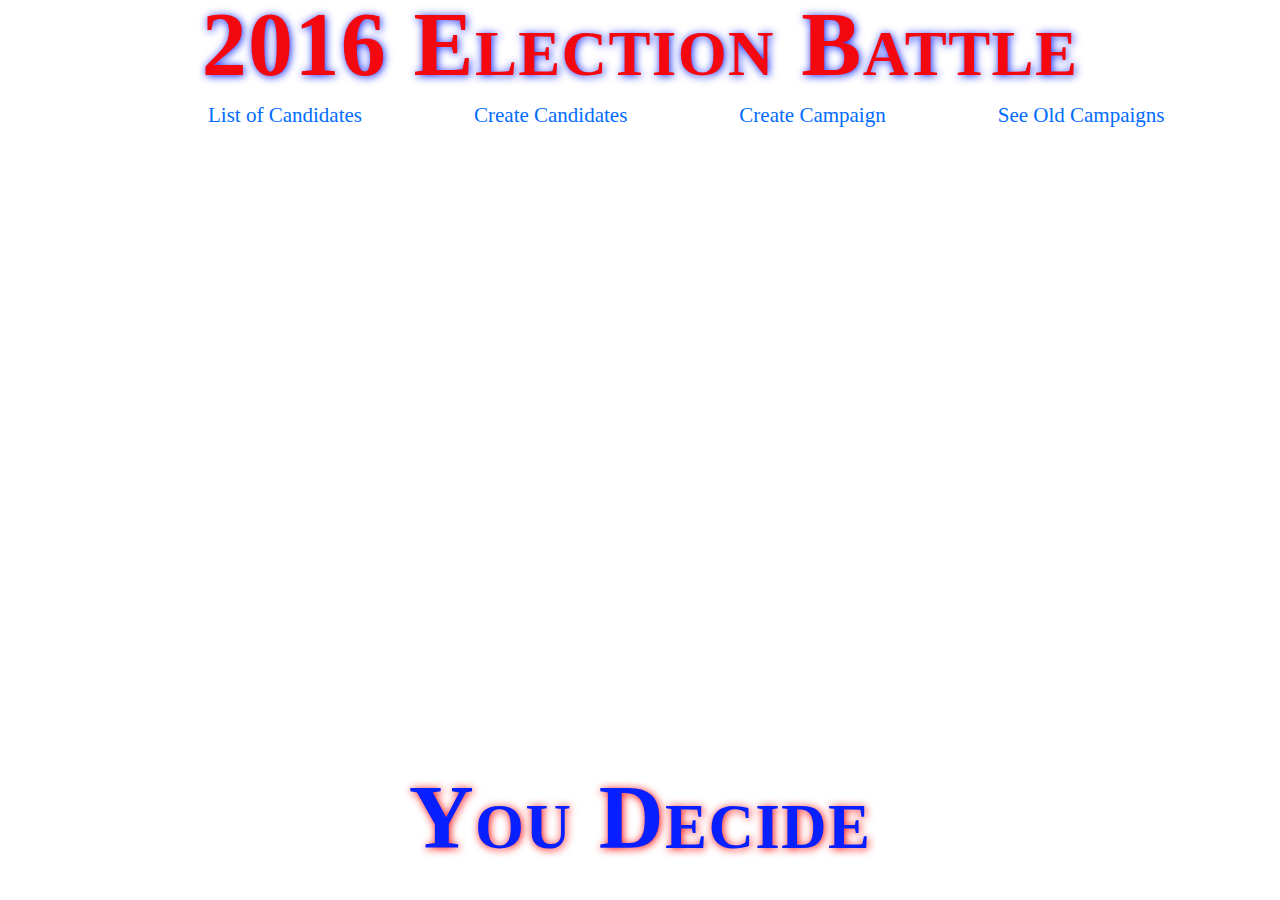
==== commit e8a8eecf: "added js visibilty n some html" ====
--- a/client/public/index.html
+++ b/client/public/index.html
@@ -20,7 +20,7 @@
         <ul>
             <li><a class='show-candidate-list' href='#'>List of Candidates</a></li>
             <li><a class='show-create-candidates' href='#'>Create Candidates</a></li>
-            <li><a class='show-create-candidate' href='#'>Create Campaign</a></li>
+            <li><a class='show-create-campaign' href='#'>Create Campaign</a></li>
             <li><a class='show-old-campaign' href='#'>See Old Campaigns</a></li>
             <!-- how can we make a specific section below visible? HINT: look at the _nav.scss file! -->
         </ul>
@@ -63,9 +63,9 @@
             </form>
         </section>
 
-        <section class='run-campaign'>
+        <section class='create-campaign'>
             <aside>
-                <input id='name' name='name' class='cadidateA'> + <label for='candidateName'> Candidate A </label>
+                <input id='name' name='name' class='candidateA'> + <label for='candidateName'> Candidate A </label>
             </aside>
 
             <aside>
@@ -75,6 +75,14 @@
             <aside>
                 <input type='submit' value='Run Campaign' class='button'>
             </aside>
+        </section>
+
+        <section class='see-old-campaigns'>
+          <aside>
+              <input id='name' name='name' class='candidateA'> + <label for='candidateName'> Candidate A </label>
+
+
+          </aside>
         </section>
 
 
--- a/client/public/css/style.css
+++ b/client/public/css/style.css
@@ -1,17 +1,416 @@
-
+/*! normalize.css v5.0.0 | MIT License | github.com/necolas/normalize.css */
+/**
+ * 1. Change the default font family in all browsers (opinionated).
+ * 2. Correct the line height in all browsers.
+ * 3. Prevent adjustments of font size after orientation changes in
+ *    IE on Windows Phone and in iOS.
+ */
+/* Document
+   ========================================================================== */
+html {
+  font-family: sans-serif;
+  /* 1 */
+  line-height: 1.15;
+  /* 2 */
+  -ms-text-size-adjust: 100%;
+  /* 3 */
+  -webkit-text-size-adjust: 100%;
+  /* 3 */ }
+
+/* Sections
+   ========================================================================== */
+/**
+ * Remove the margin in all browsers (opinionated).
+ */
+body {
+  margin: 0; }
+
+/**
+ * Add the correct display in IE 9-.
+ */
+article,
+aside,
+footer,
+header,
+nav,
+section {
+  display: block; }
+
+/**
+ * Correct the font size and margin on `h1` elements within `section` and
+ * `article` contexts in Chrome, Firefox, and Safari.
+ */
+h1 {
+  font-size: 2em;
+  margin: 0.67em 0; }
+
+/* Grouping content
+   ========================================================================== */
+/**
+ * Add the correct display in IE 9-.
+ * 1. Add the correct display in IE.
+ */
+figcaption,
+figure,
+main {
+  /* 1 */
+  display: block; }
+
+/**
+ * Add the correct margin in IE 8.
+ */
+figure {
+  margin: 1em 40px; }
+
+/**
+ * 1. Add the correct box sizing in Firefox.
+ * 2. Show the overflow in Edge and IE.
+ */
+hr {
+  box-sizing: content-box;
+  /* 1 */
+  height: 0;
+  /* 1 */
+  overflow: visible;
+  /* 2 */ }
+
+/**
+ * 1. Correct the inheritance and scaling of font size in all browsers.
+ * 2. Correct the odd `em` font sizing in all browsers.
+ */
+pre {
+  font-family: monospace, monospace;
+  /* 1 */
+  font-size: 1em;
+  /* 2 */ }
+
+/* Text-level semantics
+   ========================================================================== */
+/**
+ * 1. Remove the gray background on active links in IE 10.
+ * 2. Remove gaps in links underline in iOS 8+ and Safari 8+.
+ */
+a {
+  background-color: transparent;
+  /* 1 */
+  -webkit-text-decoration-skip: objects;
+  /* 2 */ }
+
+/**
+ * Remove the outline on focused links when they are also active or hovered
+ * in all browsers (opinionated).
+ */
+a:active,
+a:hover {
+  outline-width: 0; }
+
+/**
+ * 1. Remove the bottom border in Firefox 39-.
+ * 2. Add the correct text decoration in Chrome, Edge, IE, Opera, and Safari.
+ */
+abbr[title] {
+  border-bottom: none;
+  /* 1 */
+  text-decoration: underline;
+  /* 2 */
+  text-decoration: underline dotted;
+  /* 2 */ }
+
+/**
+ * Prevent the duplicate application of `bolder` by the next rule in Safari 6.
+ */
+b,
+strong {
+  font-weight: inherit; }
+
+/**
+ * Add the correct font weight in Chrome, Edge, and Safari.
+ */
+b,
+strong {
+  font-weight: bolder; }
+
+/**
+ * 1. Correct the inheritance and scaling of font size in all browsers.
+ * 2. Correct the odd `em` font sizing in all browsers.
+ */
+code,
+kbd,
+samp {
+  font-family: monospace, monospace;
+  /* 1 */
+  font-size: 1em;
+  /* 2 */ }
+
+/**
+ * Add the correct font style in Android 4.3-.
+ */
+dfn {
+  font-style: italic; }
+
+/**
+ * Add the correct background and color in IE 9-.
+ */
+mark {
+  background-color: #ff0;
+  color: #000; }
+
+/**
+ * Add the correct font size in all browsers.
+ */
+small {
+  font-size: 80%; }
+
+/**
+ * Prevent `sub` and `sup` elements from affecting the line height in
+ * all browsers.
+ */
+sub,
+sup {
+  font-size: 75%;
+  line-height: 0;
+  position: relative;
+  vertical-align: baseline; }
+
+sub {
+  bottom: -0.25em; }
+
+sup {
+  top: -0.5em; }
+
+/* Embedded content
+   ========================================================================== */
+/**
+ * Add the correct display in IE 9-.
+ */
+audio,
+video {
+  display: inline-block; }
+
+/**
+ * Add the correct display in iOS 4-7.
+ */
+audio:not([controls]) {
+  display: none;
+  height: 0; }
+
+/**
+ * Remove the border on images inside links in IE 10-.
+ */
+img {
+  border-style: none; }
+
+/**
+ * Hide the overflow in IE.
+ */
+svg:not(:root) {
+  overflow: hidden; }
+
+/* Forms
+   ========================================================================== */
+/**
+ * 1. Change the font styles in all browsers (opinionated).
+ * 2. Remove the margin in Firefox and Safari.
+ */
+button,
+input,
+optgroup,
+select,
+textarea {
+  font-family: sans-serif;
+  /* 1 */
+  font-size: 100%;
+  /* 1 */
+  line-height: 1.15;
+  /* 1 */
+  margin: 0;
+  /* 2 */ }
+
+/**
+ * Show the overflow in IE.
+ * 1. Show the overflow in Edge.
+ */
+button,
+input {
+  /* 1 */
+  overflow: visible; }
+
+/**
+ * Remove the inheritance of text transform in Edge, Firefox, and IE.
+ * 1. Remove the inheritance of text transform in Firefox.
+ */
+button,
+select {
+  /* 1 */
+  text-transform: none; }
+
+/**
+ * 1. Prevent a WebKit bug where (2) destroys native `audio` and `video`
+ *    controls in Android 4.
+ * 2. Correct the inability to style clickable types in iOS and Safari.
+ */
+button,
+html [type="button"],
+[type="reset"],
+[type="submit"] {
+  -webkit-appearance: button;
+  /* 2 */ }
+
+/**
+ * Remove the inner border and padding in Firefox.
+ */
+button::-moz-focus-inner,
+[type="button"]::-moz-focus-inner,
+[type="reset"]::-moz-focus-inner,
+[type="submit"]::-moz-focus-inner {
+  border-style: none;
+  padding: 0; }
+
+/**
+ * Restore the focus styles unset by the previous rule.
+ */
+button:-moz-focusring,
+[type="button"]:-moz-focusring,
+[type="reset"]:-moz-focusring,
+[type="submit"]:-moz-focusring {
+  outline: 1px dotted ButtonText; }
+
+/**
+ * Change the border, margin, and padding in all browsers (opinionated).
+ */
+fieldset {
+  border: 1px solid #c0c0c0;
+  margin: 0 2px;
+  padding: 0.35em 0.625em 0.75em; }
+
+/**
+ * 1. Correct the text wrapping in Edge and IE.
+ * 2. Correct the color inheritance from `fieldset` elements in IE.
+ * 3. Remove the padding so developers are not caught out when they zero out
+ *    `fieldset` elements in all browsers.
+ */
+legend {
+  box-sizing: border-box;
+  /* 1 */
+  color: inherit;
+  /* 2 */
+  display: table;
+  /* 1 */
+  max-width: 100%;
+  /* 1 */
+  padding: 0;
+  /* 3 */
+  white-space: normal;
+  /* 1 */ }
+
+/**
+ * 1. Add the correct display in IE 9-.
+ * 2. Add the correct vertical alignment in Chrome, Firefox, and Opera.
+ */
+progress {
+  display: inline-block;
+  /* 1 */
+  vertical-align: baseline;
+  /* 2 */ }
+
+/**
+ * Remove the default vertical scrollbar in IE.
+ */
+textarea {
+  overflow: auto; }
+
+/**
+ * 1. Add the correct box sizing in IE 10-.
+ * 2. Remove the padding in IE 10-.
+ */
+[type="checkbox"],
+[type="radio"] {
+  box-sizing: border-box;
+  /* 1 */
+  padding: 0;
+  /* 2 */ }
+
+/**
+ * Correct the cursor style of increment and decrement buttons in Chrome.
+ */
+[type="number"]::-webkit-inner-spin-button,
+[type="number"]::-webkit-outer-spin-button {
+  height: auto; }
+
+/**
+ * 1. Correct the odd appearance in Chrome and Safari.
+ * 2. Correct the outline style in Safari.
+ */
+[type="search"] {
+  -webkit-appearance: textfield;
+  /* 1 */
+  outline-offset: -2px;
+  /* 2 */ }
+
+/**
+ * Remove the inner padding and cancel buttons in Chrome and Safari on macOS.
+ */
+[type="search"]::-webkit-search-cancel-button,
+[type="search"]::-webkit-search-decoration {
+  -webkit-appearance: none; }
+
+/**
+ * 1. Correct the inability to style clickable types in iOS and Safari.
+ * 2. Change font properties to `inherit` in Safari.
+ */
+::-webkit-file-upload-button {
+  -webkit-appearance: button;
+  /* 1 */
+  font: inherit;
+  /* 2 */ }
+
+/* Interactive
+   ========================================================================== */
+/*
+ * Add the correct display in IE 9-.
+ * 1. Add the correct display in Edge, IE, and Firefox.
+ */
+details,
+menu {
+  display: block; }
+
+/*
+ * Add the correct display in all browsers.
+ */
+summary {
+  display: list-item; }
+
+/* Scripting
+   ========================================================================== */
+/**
+ * Add the correct display in IE 9-.
+ */
+canvas {
+  display: inline-block; }
+
+/**
+ * Add the correct display in IE.
+ */
+template {
+  display: none; }
+
+/* Hidden
+   ========================================================================== */
+/**
+ * Add the correct display in IE 10-.
+ */
 [hidden] {
   display: none; }
 
 body {
-  /*background-image: url("http://www.ecollegetimes.com/wp-content/uploads/2016/10/53801535_xl.jpg");*/
-  /*background-color: #000000;*/
+  background-image: url("http://www.ecollegetimes.com/wp-content/uploads/2016/10/53801535_xl.jpg");
   background-size: 100%; }
 
 header {
   background-color: #FFFFFF;
   border-bottom-color: red; }
 
-/*h1 {
+h1 {
   text-shadow: 1px 1px 8px #0820ff;
   font-weight: bold;
   font-variant: small-caps;
@@ -27,12 +426,12 @@
 
 footer {
   position: absolute;
-  bottom: 0;
+  bottom: 0px;
   height: 144px;
   background: #FFFFFF;
   width: 100%; }
 
-h2 {
+h4 {
   text-shadow: 1px 1px 8px red;
   font-weight: bold;
   font-variant: small-caps;
@@ -41,18 +440,105 @@
   word-spacing: 2pt;
   font-size: 90px;
   text-align: center;
-  font-family: times new roman, times, serif;
+  font-family: 'Times New Roman', times, serif;
   line-height: 1;
   margin-top: 17px;
-  padding: 0px; }*/
-
-nav ul li {
-  display: inline-block; }
-
-/*section {
+  padding: 0px; }
+
+h2 {
+  font-family: "Courier New", Courier, monospace; }
+
+section {
   display: none; }
 
 section.visible {
   display: block; }
-*/
+
+ul {
+  background-image: url("https://upload.wikimedia.org/wikipedia/commons/thumb/0/03/Bonnie_Blue_flag_of_the_Confederate_States_of_America.svg/250px-Bonnie_Blue_flag_of_the_Confederate_States_of_America.svg.png");
+  background-position: right;
+  list-style-type: none;
+  height: 50px;
+  margin: 0;
+  text-align: center; }
+
+li {
+  float: left; }
+
+ul a {
+  background-image: url("https://upload.wikimedia.org/wikipedia/commons/thumb/0/03/Bonnie_Blue_flag_of_the_Confederate_States_of_America.svg/250px-Bonnie_Blue_flag_of_the_Confederate_States_of_America.svg.png");
+  background-repeat: no-repeat;
+  background-position: right;
+  padding-right: 0px;
+  padding-left: 112px;
+  display: block;
+  /*margin-right: 0%;
+  margin-left: 100%;*/
+  width: 100%;
+  line-height: 50px;
+  text-decoration: none;
+  font-family: Georgia, "Times New Roman", Times, serif;
+  font-size: 21px;
+  color: #006cff;
+  text-shadow: -1px 0 #ffffff, 0 1px #ffffff, 1px 0 #ffffff, 0 -1px #ffffff; }
+
+ul a:hover {
+  color: #ffffff;
+  text-shadow: -1px 0 #006cff, 0 1px #006cff, 1px 0 #006cff, 0 -1px #006cff; }
+
+* {
+  font-family: Courier New; }
+
+h2 {
+  font-weight: normal;
+  color: #FFFFFF;
+  font-size: 14pt;
+  padding: 5px 0;
+  margin: 5px 0;
+  border: 1px solid #ff0000;
+  border-width: 2px 0; }
+
+h3 {
+  font-weight: normal;
+  color: #FFFFFF;
+  font-size: 12pt;
+  padding: 5px 0;
+  margin: 5px 0;
+  border: 1px solid #0000ff;
+  border-width: 1px 0; }
+
+input[type='submit'] {
+  padding: 5px 20px;
+  cursor: pointer; }
+
+aside label {
+  display: block;
+  list-style: none;
+  color: #FFFFFF;
+  margin: 0;
+  padding: 0; }
+
+aside label {
+  padding: 5px 0; }
+
+aside label {
+  display: block;
+  cursor: pointer; }
+
+.button {
+  margin-top: 10px;
+  background: #ff0000;
+  background-image: linear-gradient(to bottom, #ff0000, #0099ff);
+  border-radius: 28px;
+  font-family: Courier New;
+  color: #ffffff;
+  font-size: 15px;
+  padding: 10px 20px 10px 20px;
+  text-decoration: none; }
+
+.button:hover {
+  background: #0099ff;
+  background-image: linear-gradient(to bottom, #0099ff, #ff0000);
+  text-decoration: none; }
+
 /*# sourceMappingURL=style.css.map */
